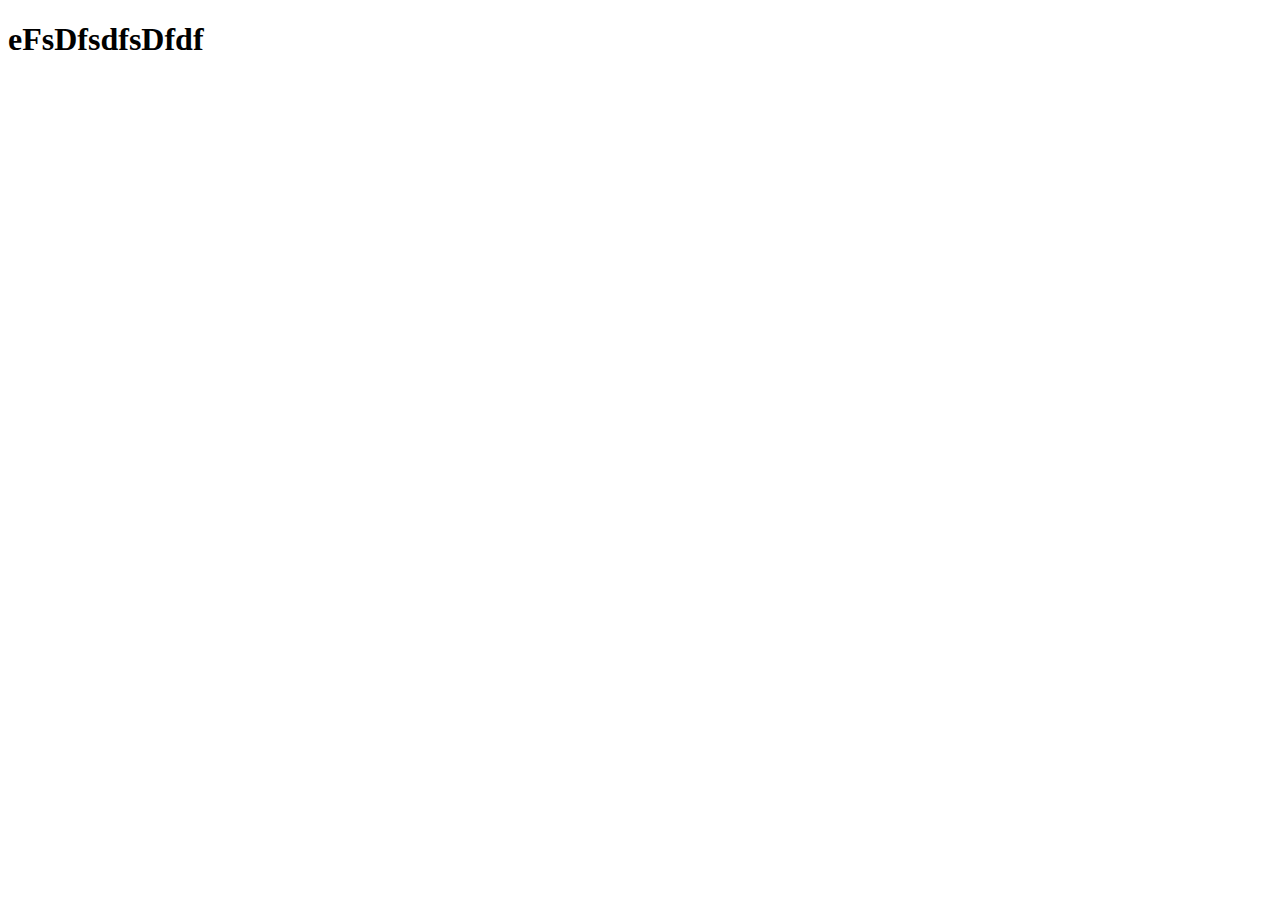
==== MetalWeb/index1.html @ b0995a9b "Update index1.html" ====
<!DOCTYPE html>
<html lang="en">
<head>
    <meta charset="UTF-8">
    <meta http-equiv="X-UA-Compatible" content="IE=edge">
    <meta name="viewport" content="width=device-width, initial-scale=1.0">
    <title>Document</title>
</head>
<body>
    <h1>eFsDfsdfsDfdf</h1>
</body>
</html>
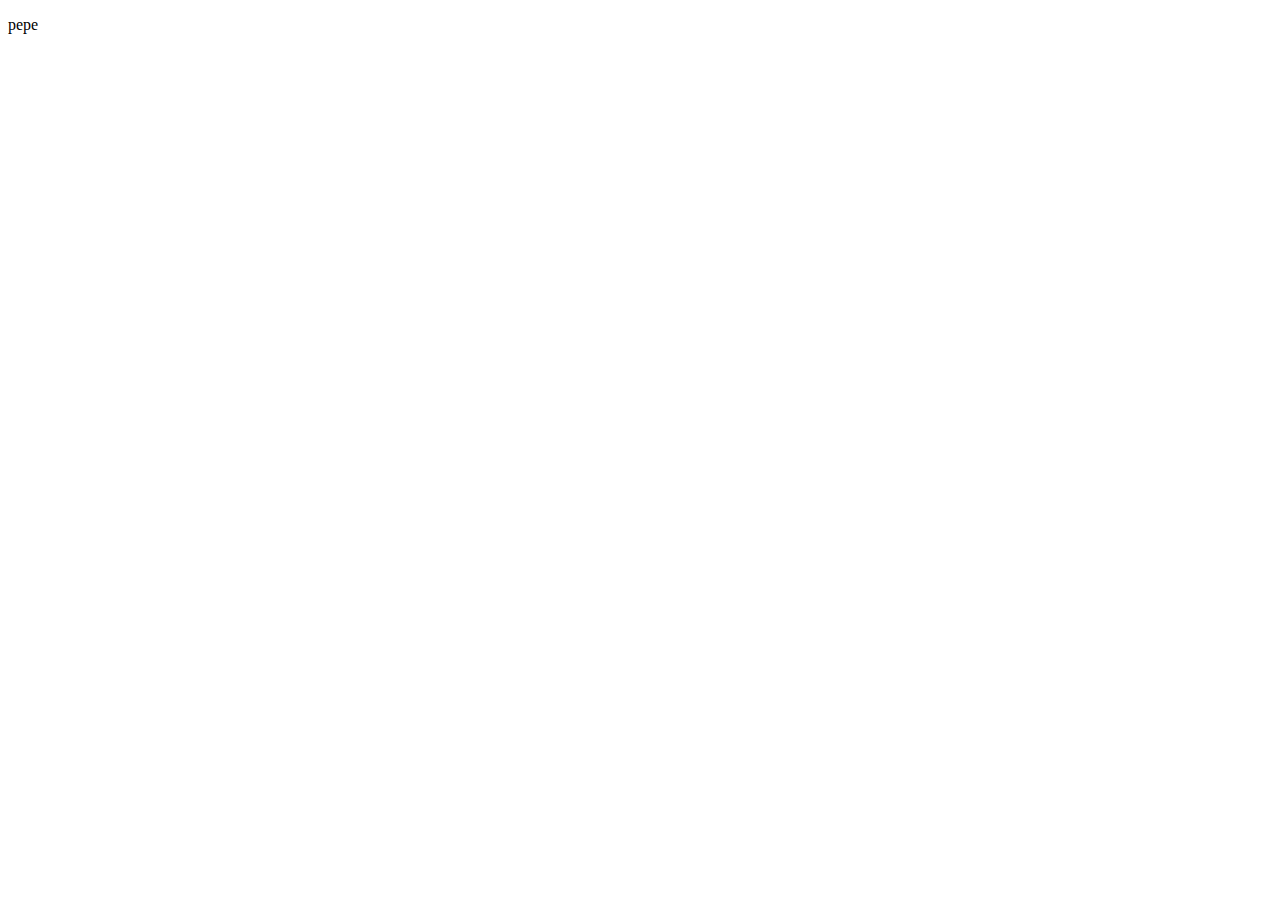
==== commit 8a219933: "pepe" ====
--- a/MetalWeb/index1.html
+++ b/MetalWeb/index1.html
@@ -7,6 +7,7 @@
     <title>Document</title>
 </head>
 <body>
-    <h1>eFsDfsdfsDfdf</h1>
+    <p>pepe
+    </p>
 </body>
 </html>